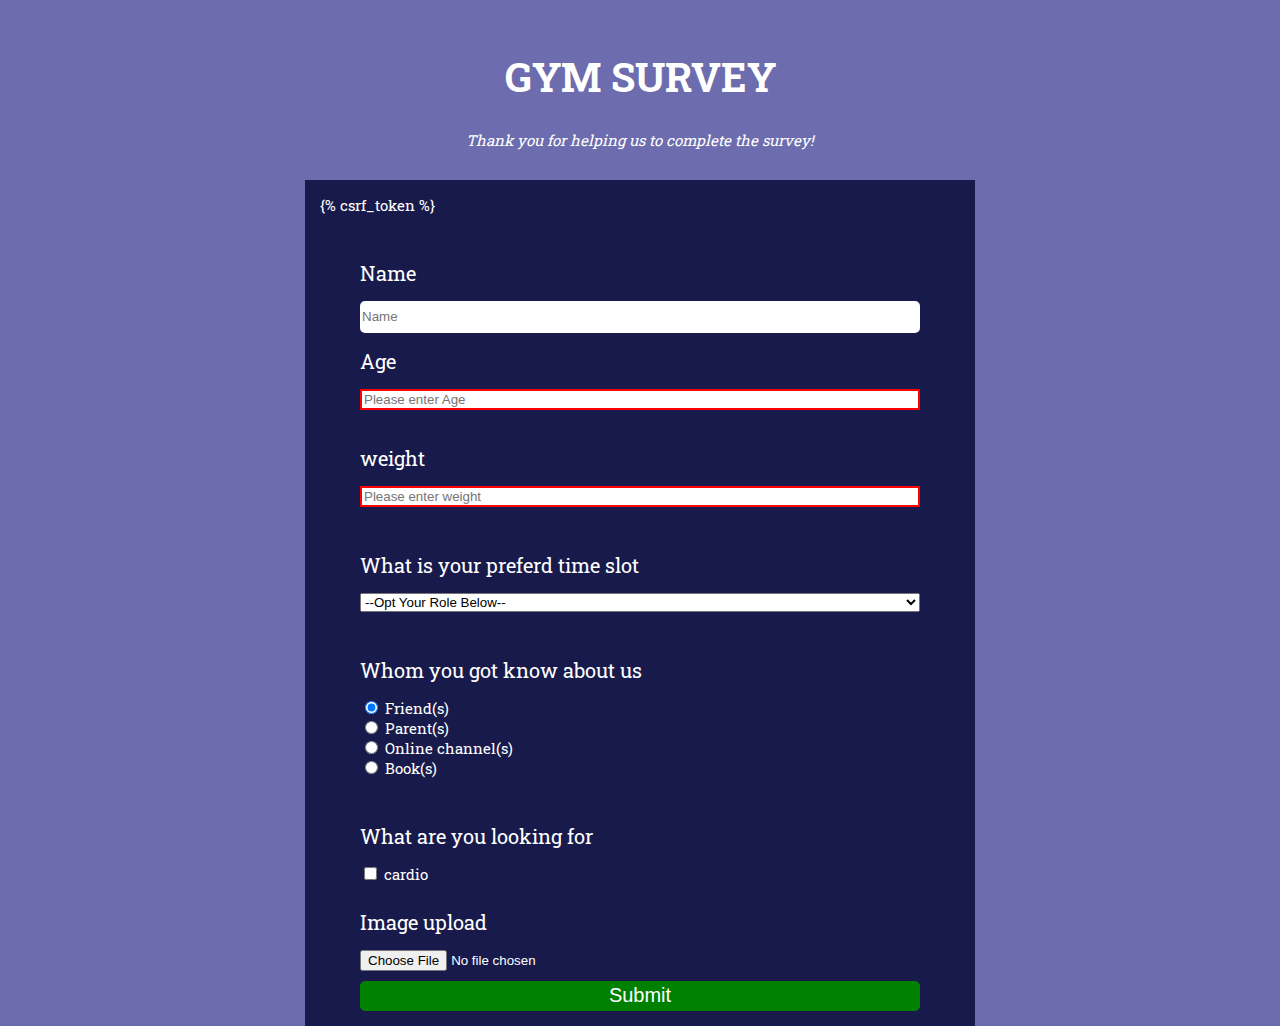
==== gym/templates/gym/index.html @ 588e8e92 "New Update" ====
<!-- partial:index.partial.html -->
<!DOCTYPE html>
<head>
    <title>Read</title>
    <link rel="stylesheet" type="text/css" href=".style.css">
    <link href="https://fonts.googleapis.com/css2?family=Roboto+Slab&display=swap" rel="stylesheet">
    <STYLE>
        body {
            font-family: 'Roboto Slab', serif;
            display: flex;
            flex-direction: column;
            justify-content: center;
            text-align: center;
            background-image: url("https://images.pexels.com/photos/1311518/pexels-photo-1311518.jpeg?auto=compress&cs=tinysrgb&h=350");
            background-size: cover;
            font-size: 15px;
            color: rgb(255, 255, 255);
            max-width: 100%;
            max-height: 100%;
            margin: 0;
        }

        #main {

            margin: 0px;
            width: 100%;
            height: 100%;
            background: rgba(10, 10, 120, 0.6);
        }

        #title {
            margin-top: 50px;
            text-transform: uppercase;
            font-size: 40px;
        }

        #description {
            font-style: italic;
            margin-bottom: 2em;
        }


        .whole {
            text-align: left;
            background-color: rgba(4, 6, 50, 0.8);
            width: 50%;
            height: 50%;
            margin: auto;
            padding: 15px;
        }

        #info {
            display: flex;
            flex-direction: column;
            padding: 30px 40px;
        }

        #name-label, #email-label, #number-label, #question, .questionFour {
            font-size: 20px;
        }

        #name, #email, #number, #drop-down, #dropdown {
            height: 30px;
            border: 0px solid;
            border-radius: 5px;
        }

        .role {
            display: flex;
            flex-direction: column;
            padding: 30px 40px;
            margin-top: -50px;
        }

        .whom {
            display: flex;
            flex-direction: column;
            padding: 30px 40px;
            margin-top: -50px;
        }

        .pickUp {
            display: flex;
            flex-direction: column;
            padding: 30px 40px;
            margin-top: -50px;
        }

        .relationship {
            display: flex;
            flex-direction: column;
            padding: 30px 40px;
            margin-top: -50px;
        }

        .questionFour {
            text-align: justify;
        }

        label {
            margin: 15px 0px;
            font-size: 1em;
            text-align: justify;
        }

        .comment {
            display: flex;
            flex-direction: column;
            padding: 30px 40px 10px 40px;
            margin-top: -50px;
            font-size: 20px;
        }

        textarea {
            border: 1px solid;
            border-radius: 10px;
        }

        .button {
            display: flex;
            flex-direction: column;
            padding: 0px 40px 0px 40px;
        }

        button {
            background-color: green;
            border: 1px solid green;
            border-radius: 5px;
            height: 30px;
            font-size: 20px;
            color: white;
        }

        input:invalid {
            border: 2px solid red;
        }

        footer {
            display: flex;
            flex-direction: column;
            text-align: right;
            font-style: italic;
            text-decoration: underline;
            font-size: 12px;
            padding: 30px 40px;
        }
    </STYLE>
</head>
<body>
<div id="main">
    <h1 id="title">GYM Survey</h1>
    <!-- a sentence for saying thank you to fill out the form     -->
    <p id="description">Thank you for helping us to complete the survey!</p>

    <!-- create a form -->
    <div class="whole">
        <!-- personal information -->
        <form id="survey-form" action="" method="POST" enctype="multipart/form-data">
            {% csrf_token %}
            <div id="info">
                <label id="name-label" for="name">Name</label>
                <input type="text" id="name" name="name" placeholder="Name" required>
                <span></span>

                <label id="number-label" for="age">Age </label>
                <input type="number" id="age" name="age" placeholder="Please enter Age" required>
                <br>
                <label id="number-label" for="weight">weight </label>
                <input type="number" id="weight" name="weight" placeholder="Please enter weight"
                       required>
                <br>
            </div>
            <!-- Question One -->


            <div class="role">
                <label id="question" for="questionOne">What is your preferd time slot</label>
                <select name="slot" id="slot">
                    <option selected="true" disabled="disabled">--Opt Your Role Below--</option>
                    <option value="morning">morning</option>
                    <option value="afternoon">afternoon</option>
                    <option value="evning">evning</option>
                    <option value="Night">Night</option>
                    <option value="other">Other</option>
                </select>
            </div>
            <br>
            <!-- Question 2 about how history of picking up girl -->

            <div class="whom">
                <label id="question" for="questionTwo">Whom you got know about us</label>

                <div>
                    <input type="radio" id="friends" name="radioOne" checked value="freinds">
                    <label for="friends">Friend(s)</label>
                </div>
                <div>
                    <input type="radio" id="parents" name="radioOne" value="parents">
                    <label for="parents">Parent(s)</label>
                </div>
                <div>
                    <input type="radio" id="online" name="radioOne" value="online">
                    <label for="online">Online channel(s)</label>
                </div>
                <div>
                    <input type="radio" id="books" name="radioOne" value="books">
                    <label for="books">Book(s)</label>
                </div>


            </div>
            <br>


            <div class="relationship">
                <label class="questionFour" for="questionFour">What are you looking for</label>

                <div>
                    <input type="checkbox" id="cardio" name="cardio" value="True">
                    <label for="cardio">cardio</label>
                </div>


            </div>

            <div class="comment">
                <label for="image">Image upload</label>
                <input type="file" name='image' id ='image'>

            </div>
            <div class="button">
                <button id="submit">Submit</button>
            </div>

        </form>

    </div>
</div>


<script src="https://cdn.freecodecamp.org/testable-projects-fcc/v1/bundle.js"></script>
</body>

</html>
<!-- partial -->

</body>
</html>
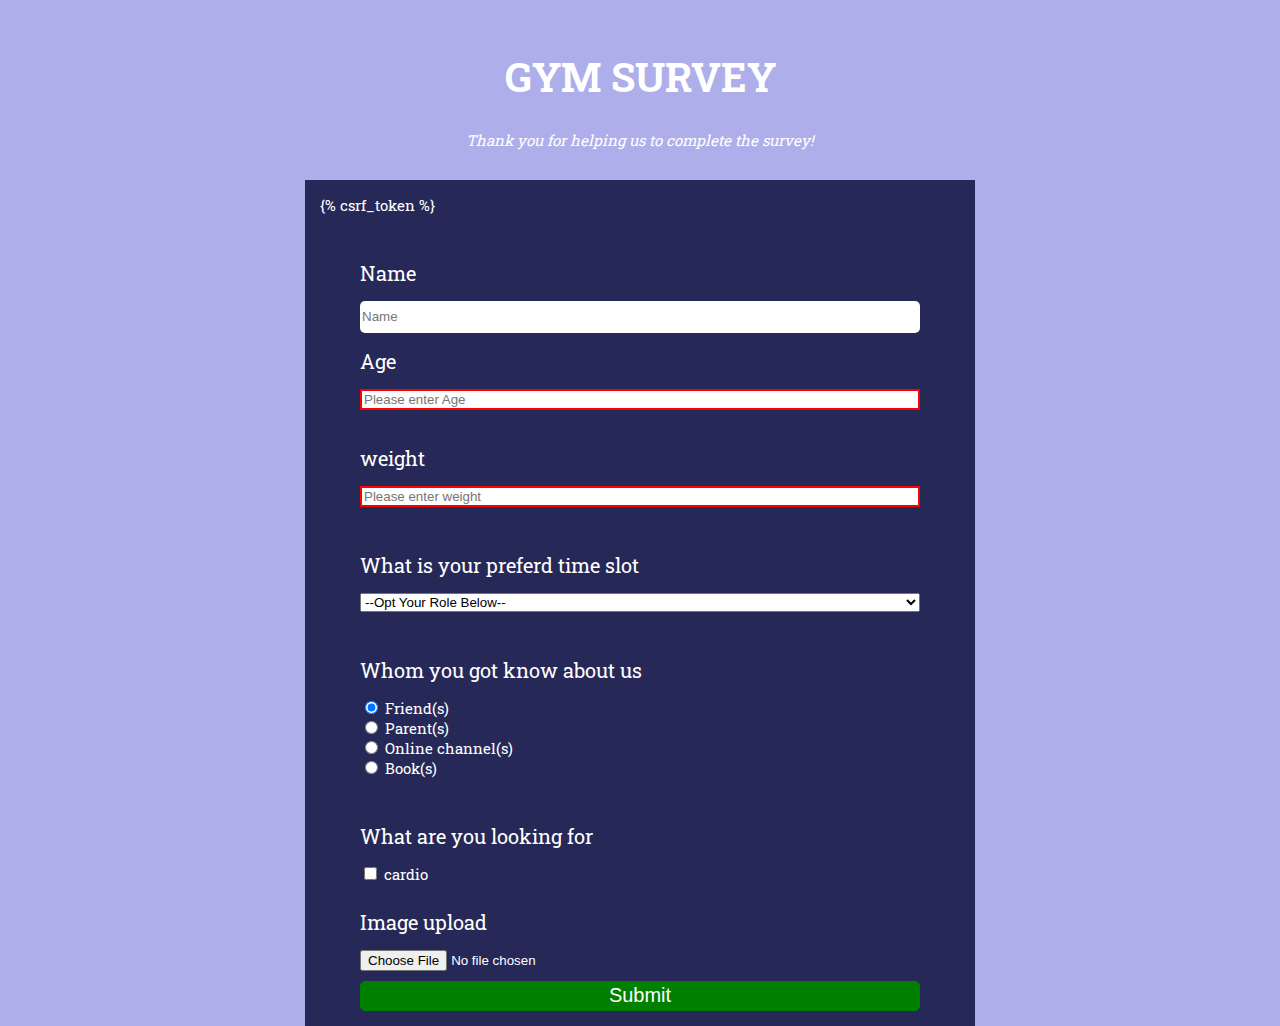
==== commit f0796488: "New Update 3 with css" ====
--- a/gym/templates/gym/index.html
+++ b/gym/templates/gym/index.html
@@ -11,7 +11,7 @@
             flex-direction: column;
             justify-content: center;
             text-align: center;
-            background-image: url("https://images.pexels.com/photos/1311518/pexels-photo-1311518.jpeg?auto=compress&cs=tinysrgb&h=350");
+            background-image: url("https://images.unsplash.com/photo-1534438327276-14e5300c3a48?ixid=MnwxMjA3fDB8MHxwaG90by1wYWdlfHx8fGVufDB8fHx8&ixlib=rb-1.2.1&auto=format&fit=crop&w=1350&q=80");
             background-size: cover;
             font-size: 15px;
             color: rgb(255, 255, 255);
@@ -25,7 +25,7 @@
             margin: 0px;
             width: 100%;
             height: 100%;
-            background: rgba(10, 10, 120, 0.6);
+            background: rgba(120, 120, 222, 0.6);
         }
 
         #title {
@@ -238,7 +238,7 @@
 </div>
 
 
-<script src="https://cdn.freecodecamp.org/testable-projects-fcc/v1/bundle.js"></script>
+
 </body>
 
 </html>
